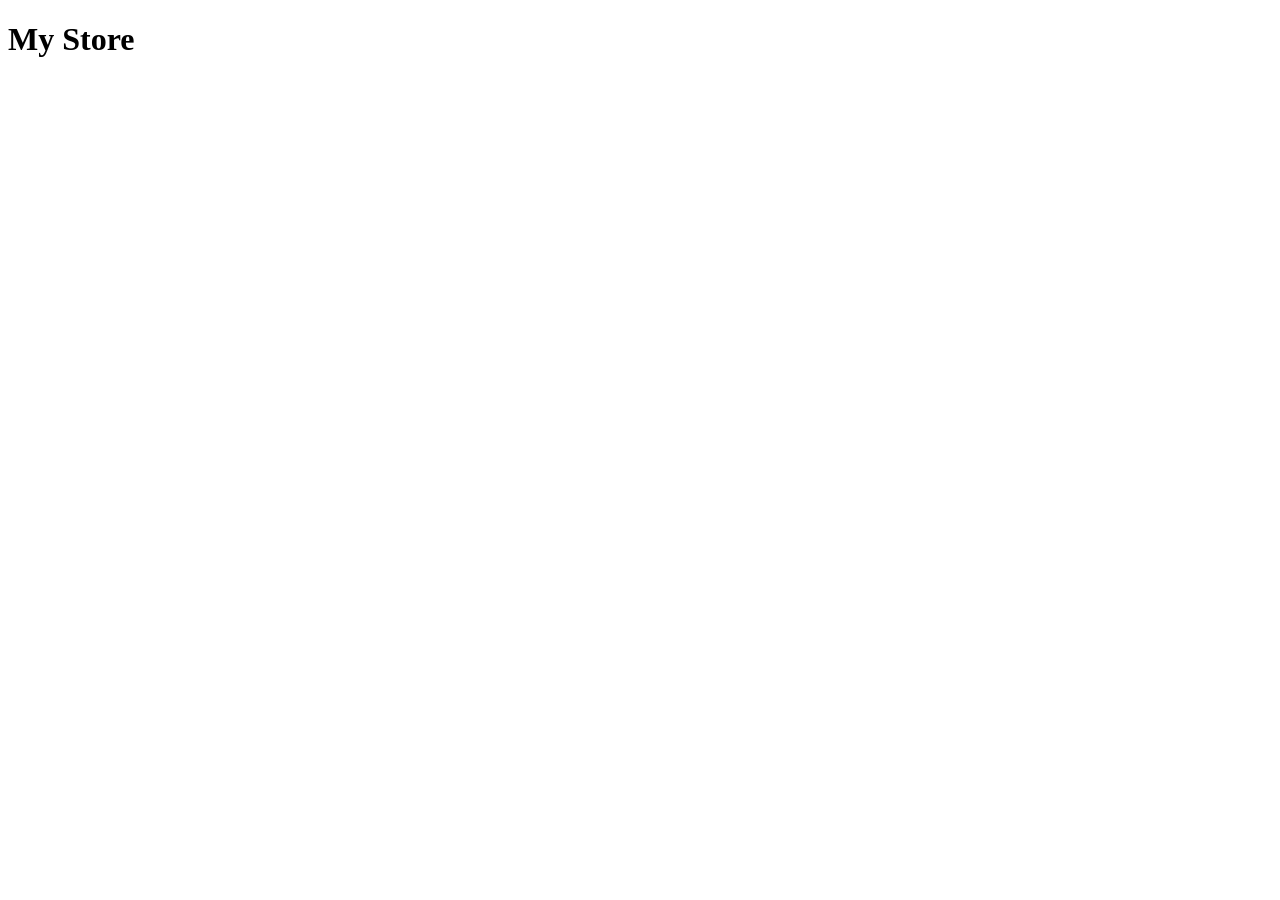
==== Mini-store/index.html @ e3d6d5e9 "first commit" ====
<!DOCTYPE html>
<html lang="en">
<head>
    <meta charset="UTF-8">
    <meta name="viewport" content="width=device-width, initial-scale=1.0">
    <title>Mini Store</title>
    <link rel="stylesheet" href="/Mini-store/style.css">
</head>
<body>
    <div class="container">
        <h1>My Store</h1>
        <div class="products-container">
          <ul id="list">
            
          </ul>  
        </div>
    </div>
    <script src="/Mini-store/script.js"></script>
</body>
</html>
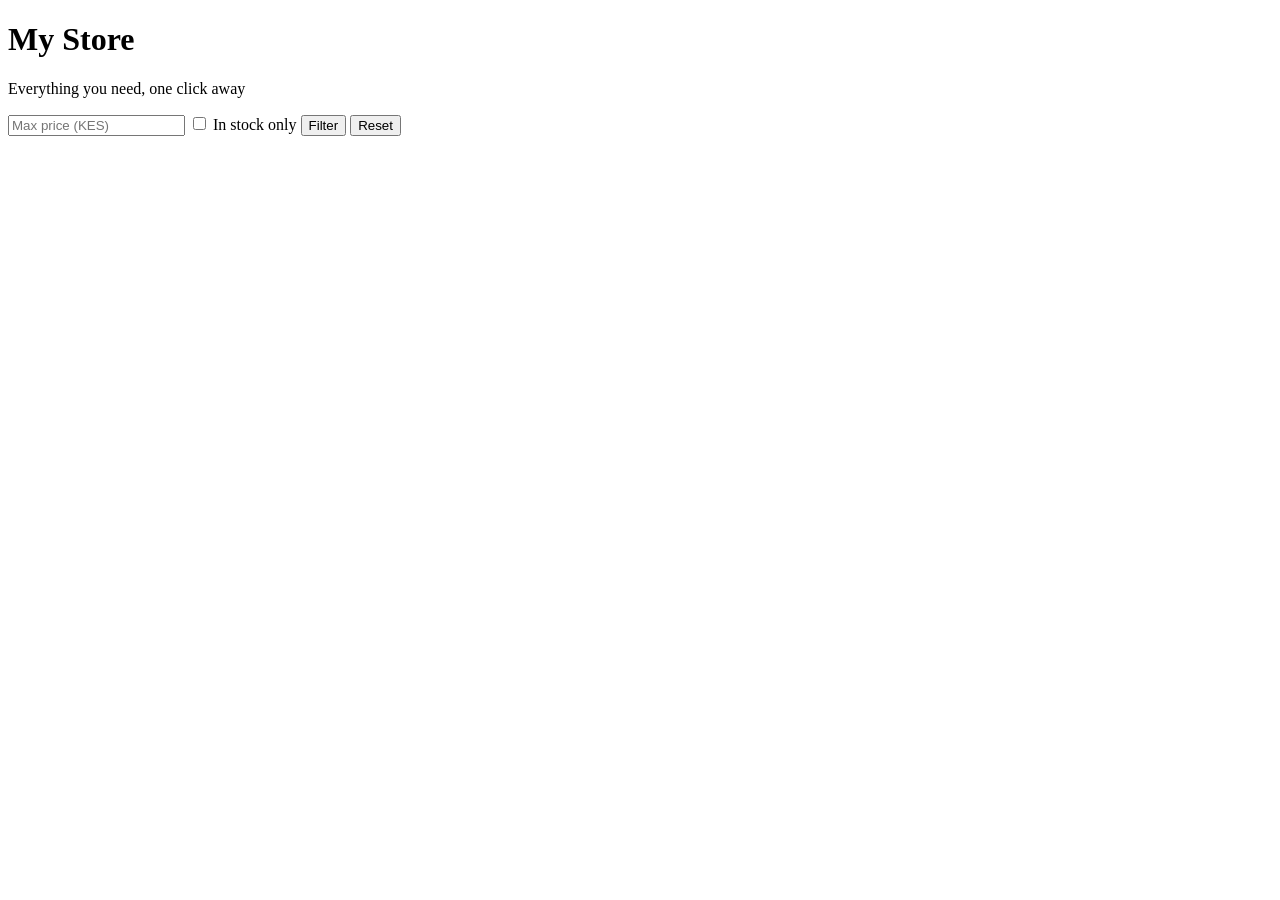
==== commit 8b62a324: "Refactor HTML structure and add product filtering functionality" ====
--- a/Mini-store/index.html
+++ b/Mini-store/index.html
@@ -4,17 +4,31 @@
     <meta charset="UTF-8">
     <meta name="viewport" content="width=device-width, initial-scale=1.0">
     <title>Mini Store</title>
-    <link rel="stylesheet" href="/Mini-store/style.css">
+    <link rel="stylesheet" href="/style.css">
 </head>
 <body>
-    <div class="container">
+    <header class="header">
         <h1>My Store</h1>
-        <div class="products-container">
-          <ul id="list">
-            
-          </ul>  
-        </div>
-    </div>
-    <script src="/Mini-store/script.js"></script>
+        <p>Everything you need, one click away</p>
+    </header>
+
+    <main class="container">
+        <section class="filters">
+            <input type="number" id="price_filter" placeholder="Max price (KES)">
+            <label class="check">
+                <input type="checkbox" id="stock_filter"> In stock only
+            </label>
+            <button id="filterBtn">Filter</button>
+            <button id="resetBtn" class="secondary">Reset</button>
+        </section>
+
+        <section class="products-container">
+            <ul id="list"></ul>
+        </section>
+
+        <section id="details" class="details hidden"></section>
+    </main>
+
+    <script src="/script.js"></script>
 </body>
 </html>
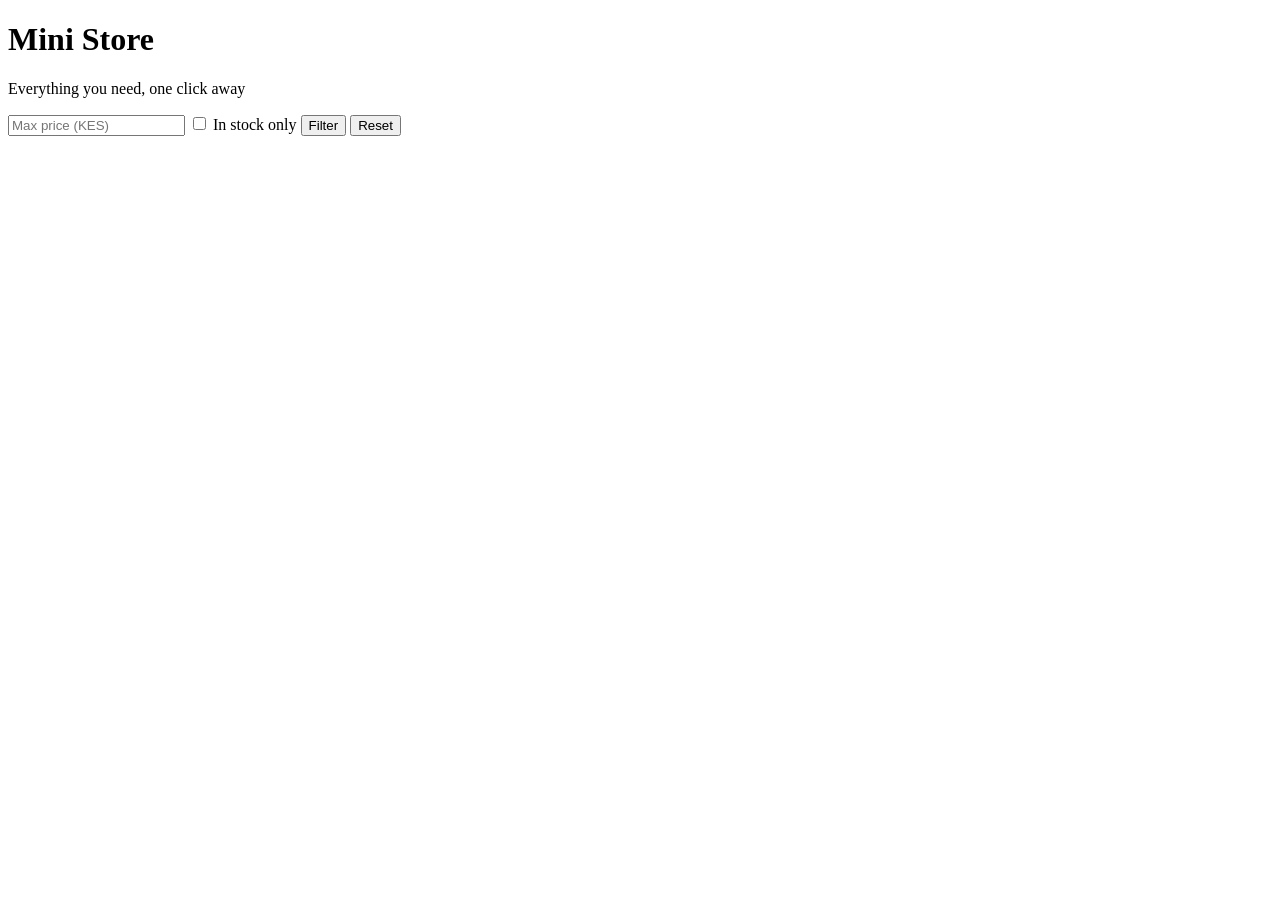
==== commit 9c129fbc: "Fix header title and update brand color in CSS" ====
--- a/Mini-store/index.html
+++ b/Mini-store/index.html
@@ -8,7 +8,7 @@
 </head>
 <body>
     <header class="header">
-        <h1>My Store</h1>
+        <h1>Mini Store</h1>
         <p>Everything you need, one click away</p>
     </header>
 
